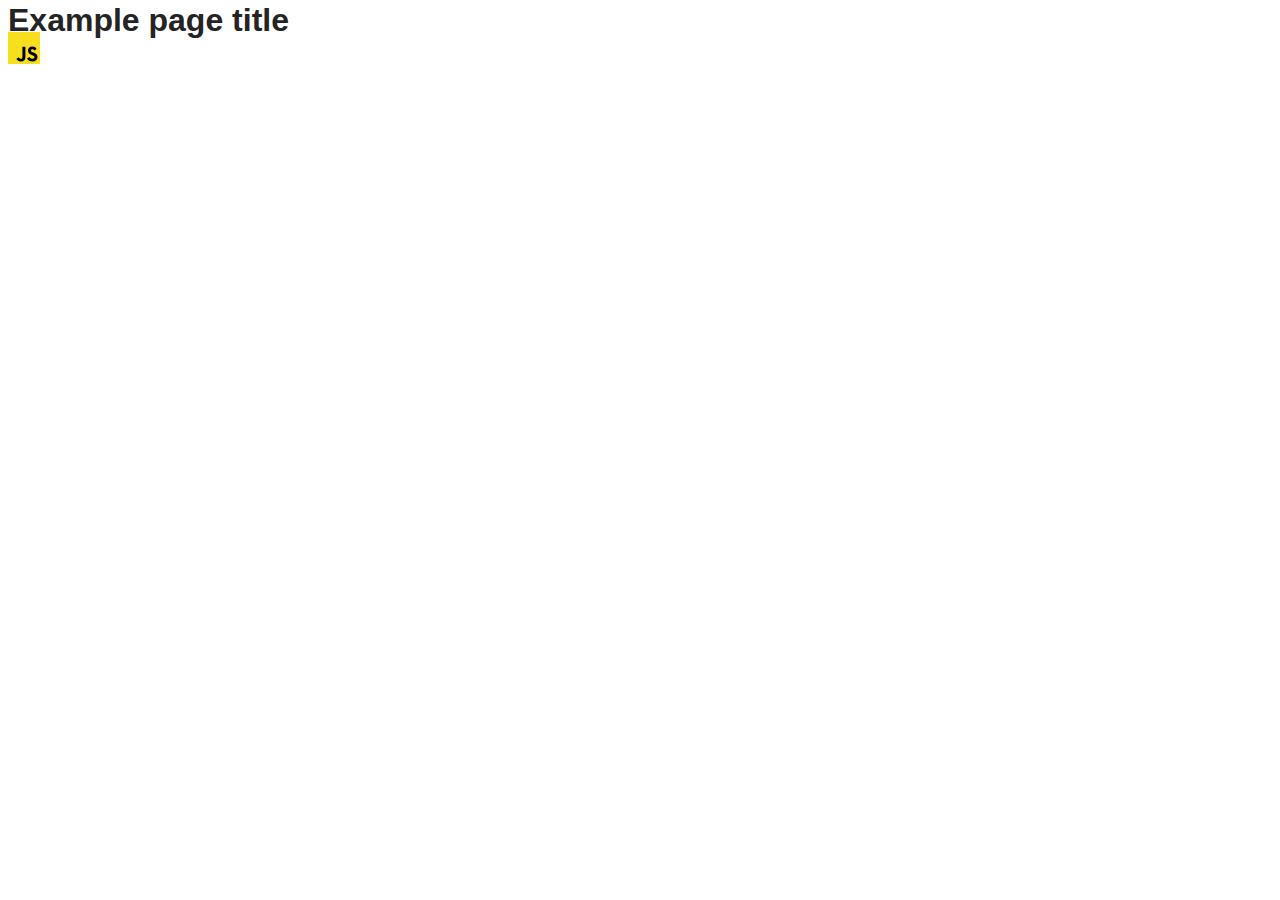
==== src/index.html @ 727f462b "Initial commit" ====
<!DOCTYPE html>
<html lang="en">
  <head>
    <meta charset="UTF-8" />
    <link rel="icon" type="image/svg+xml" href="/favicon.svg" />
    <meta name="viewport" content="width=device-width, initial-scale=1.0" />
    <title>Vanilla App Template</title>
    <link rel="stylesheet" href="./css/styles.css" />
  </head>
  <body>
    <load ="partials/header.html" />

    <section>
      <h1>Example page title</h1>
      <!-- Path to images as from index.html file -->
      <img src="./img/javascript.svg" alt="" />
    </section>

    <!-- Loads the specified .html file -->
    <load ="partials/vite-promo.html" />

    <script type="module" src="./main.js"></script>
  </body>
</html>
---- src/css/styles.css ----
/**
  |============================
  | include css partials with
  | default @import url()
  |============================
*/
@import url('./reset.css');
@import url('./vite-promo.css');
@import url('./header.css');

:root {
  font-family: Inter, Avenir, Helvetica, Arial, sans-serif;
  font-size: 16px;
  line-height: 24px;
  font-weight: 400;

  color: #242424;
  background-color: rgba(255, 255, 255, 0.87);

  font-synthesis: none;
  text-rendering: optimizeLegibility;
  -webkit-font-smoothing: antialiased;
  -moz-osx-font-smoothing: grayscale;
  -webkit-text-size-adjust: 100%;
}
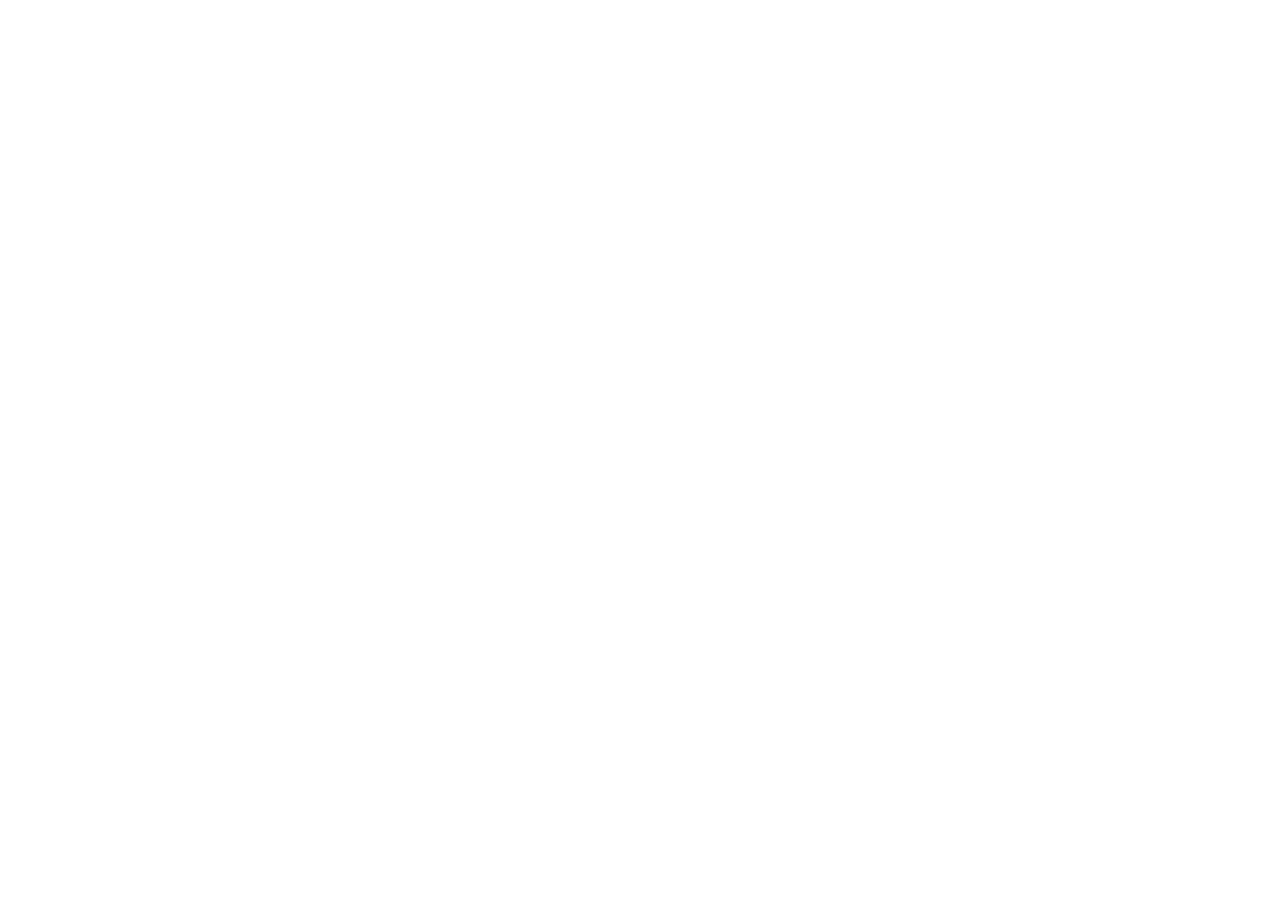
==== commit b2c0a8d8: "finish" ====
--- a/src/index.html
+++ b/src/index.html
@@ -8,17 +8,7 @@
     <link rel="stylesheet" href="./css/styles.css" />
   </head>
   <body>
-    <load ="partials/header.html" />
-
-    <section>
-      <h1>Example page title</h1>
-      <!-- Path to images as from index.html file -->
-      <img src="./img/javascript.svg" alt="" />
-    </section>
-
-    <!-- Loads the specified .html file -->
-    <load ="partials/vite-promo.html" />
-
-    <script type="module" src="./main.js"></script>
+    <load ="./1-timer.html" />
+    <load ="./2-snackbar.html" />
   </body>
 </html>
--- a/src/css/styles.css
+++ b/src/css/styles.css
@@ -1,12 +1,8 @@
-/**
-  |============================
-  | include css partials with
-  | default @import url()
-  |============================
-*/
 @import url('./reset.css');
-@import url('./vite-promo.css');
-@import url('./header.css');
+@import url('./2-snackbar.css');
+@import url('./1-timer.css');
+@import url('izitoast/dist/css/iziToast.min.css');
+@import url('flatpickr/dist/flatpickr.min.css');
 
 :root {
   font-family: Inter, Avenir, Helvetica, Arial, sans-serif;
